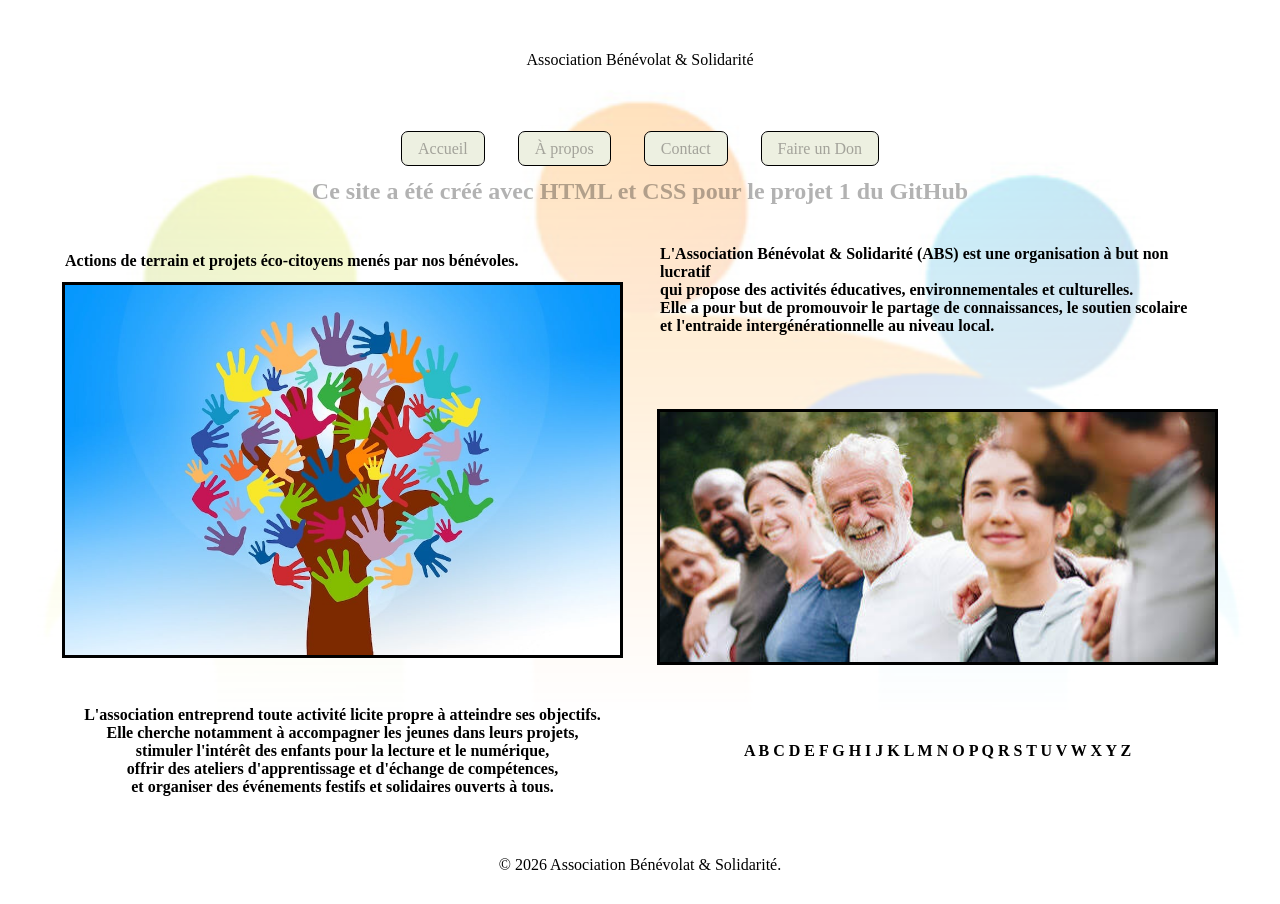
==== index.html @ 7229ab8b "Add files via upload" ====
<!doctype html>
<html lang="fr">
<head>
    <meta charset="UTF-8" />
    <meta name="viewport" content="width=device-width, initial-scale=1.0" />
    <link rel="stylesheet" href="style.css">
    <title>Association Bénévolat & Solidarité</title>
</head>
<body>
    <div class="hero">
        <img src="images.jpg" class="image" alt="Logo de l'association">
        <header class="entete">Association Bénévolat & Solidarité</header>
    </div>

    <div class="container">
        <nav>
    <ul>
        <li><a class="liste" href="index.html">Accueil</a></li>
        <li><a class="liste" href="apropos.html">À propos</a></li>
        <li><a class="liste" href="contact.html">Contact</a></li>
        <li><a class="liste" href="don.html">Faire un Don</a></li>
    </ul>
</nav>

        <h2 style="text-align: center; opacity: 30%;">
            Ce site a été créé avec HTML et CSS pour le projet 1 du GitHub
        </h2>

        <div class="bodies">
            <h4>Actions de terrain et projets éco-citoyens menés par nos bénévoles.<br>
            <img src="bd736a10ebb366404ae9bb1fe3ed3b4e.jpg" class="village" alt="Projet associatif en extérieur"></h4>
            <h4>L'Association Bénévolat & Solidarité (ABS) est une organisation à but non lucratif 
            <br>qui propose des activités éducatives, environnementales et culturelles.
            <br>Elle a pour but de promouvoir le partage de connaissances, le soutien scolaire
            <br>et l'entraide intergénérationnelle au niveau local.
            <img src="images (1).jpg" class="image2" alt=""></h4>
        </div>

        <div class="bodies2">
            <h4>L'association entreprend toute activité licite propre à atteindre ses objectifs.
            <br>Elle cherche notamment à accompagner les jeunes dans leurs projets,
            <br>stimuler l'intérêt des enfants pour la lecture et le numérique,
            <br>offrir des ateliers d'apprentissage et d'échange de compétences,
            <br>et organiser des événements festifs et solidaires ouverts à tous.</h4>
            
            <h4>A B C D E F G H I J K L M N O P Q R S T U V W X Y Z</h4>
        </div>
    </div>

    <footer>
        <p class="footer">&copy; 2026 Association Bénévolat & Solidarité.</p>
    </footer>
</body>
</html>
---- style.css ----
* {
    box-sizing: border-box;
}

html, body {
    max-width: 100%;
    overflow-x: hidden;
    margin: 0;
    padding: 0;
}

.image {
    position: fixed;
    top: 0;
    left: 0;
    width: 100vw;
    height: 100vh;
    object-fit: cover;
    z-index: -1; 
    opacity: 0.3;

    -webkit-mask-image: linear-gradient(to bottom, rgba(0,0,0,1) 0%, rgba(0,0,0,0) 80%);
    mask-image: linear-gradient(to bottom, rgba(0,0,0,1) 0%, rgba(0,0,0,0) 80%);
    
    pointer-events: none;
}

a.liste, button {
    border: none;
    outline: 1px solid black;
    background-color: #edf0e1;
    padding: 8px 16px;
    border-radius: 6px;
    color: #47434372;
    cursor: pointer;
    text-decoration: none;
    transition: background-color 0.2s ease, color 0.2s ease;
}

a.liste:hover, button:hover {
    background-color: #f5b650;
    color: #040404;
}

.hero {
    position: relative;
    width: 100%;
    height: 120px;
}

.entete {
    position: absolute;
    top: 50%;
    left: 50%;
    transform: translate(-50%, -50%);
    margin: 0;
    color: black;
    white-space: nowrap;
}

nav ul {
    width: 100%;
    display: flex;
    justify-content: center;
    gap: 35px;
    list-style: none;
    padding: 0; 
    margin: 20px 0;
}

.bodies, .bodies2 {
    display: flex;
    justify-content: space-between;
    align-items: center;
    gap: 40px;
    max-width: 1150px;
    width: 90%;
    margin: 40px auto 0 auto;
    text-align: left;
}

.bodies > h4, .bodies2 > h4 {
    flex: 1;
    margin: 0;
}

.bodies2 {
    text-align: center;
}

.village {
    outline: black 3px solid;
    width: 100%;
    max-width: 100%;
    height: auto;
    margin-top: 15px;
}

.image2 {
    outline: black 3px solid;
    width: 100%;
    max-width: 600px;
    height: auto;
    max-height: 250px;
    object-fit: cover;
    margin-top: 4.8rem;
}

.footer {
    margin: 60px 0 30px 0;
    text-align: center;
}

@media screen and (max-width: 850px) {
    .bodies, .bodies2 {
        flex-direction: column;
        gap: 30px;
        text-align: center;
    }

    nav ul {
        gap: 15px;
        flex-wrap: wrap;
    }
}
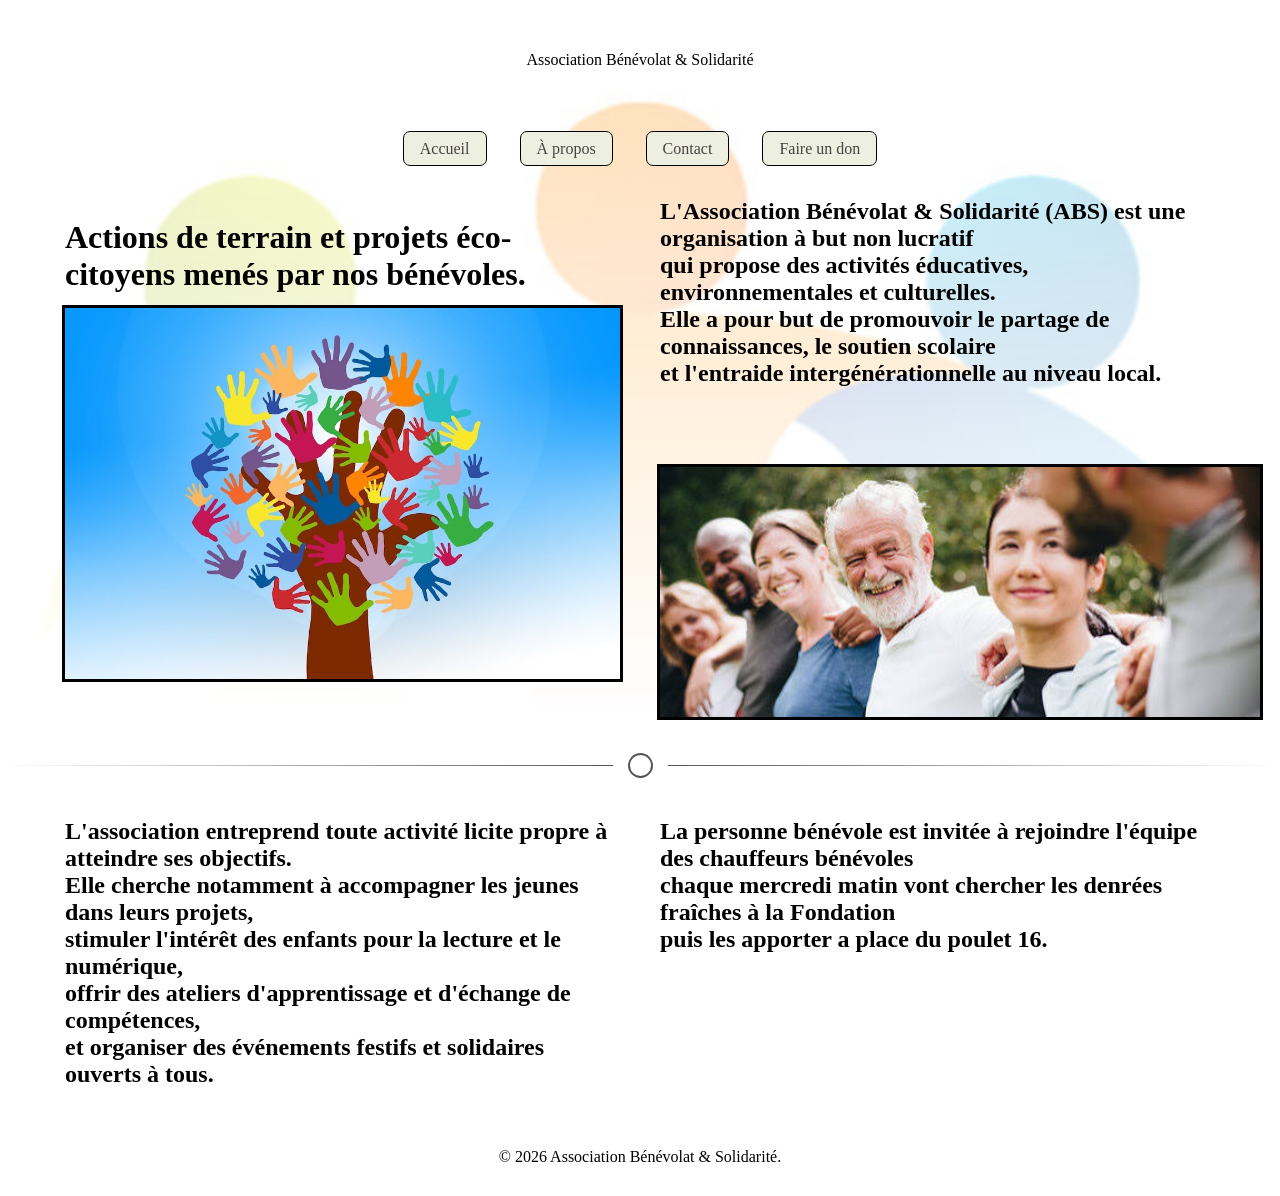
==== commit a19f3951: "Add files via upload" ====
--- a/index.html
+++ b/index.html
@@ -1,14 +1,15 @@
 <!doctype html>
 <html lang="fr">
 <head>
-    <meta charset="UTF-8" />
-    <meta name="viewport" content="width=device-width, initial-scale=1.0" />
+    <meta charset="UTF-8">
+    <meta name="viewport" content="width=device-width, initial-scale=1.0">
     <link rel="stylesheet" href="style.css">
     <title>Association Bénévolat & Solidarité</title>
 </head>
+
 <body>
     <div class="hero">
-        <img src="images.jpg" class="image" alt="Logo de l'association">
+        <img src="./images/images.jpg" class="image" alt="Logo de l'association">
         <header class="entete">Association Bénévolat & Solidarité</header>
     </div>
 
@@ -16,35 +17,38 @@
         <nav>
     <ul>
         <li><a class="liste" href="index.html">Accueil</a></li>
-        <li><a class="liste" href="apropos.html">À propos</a></li>
-        <li><a class="liste" href="contact.html">Contact</a></li>
-        <li><a class="liste" href="don.html">Faire un Don</a></li>
+        <li><a class="liste" href="./apropos/apropos.html">À propos</a></li>
+        <li><a class="liste" href="./contact/contact.html">Contact</a></li>
+        <li><a class="liste" href="./don/don.html">Faire un don</a></li>
     </ul>
 </nav>
-
-        <h2 style="text-align: center; opacity: 30%;">
-            Ce site a été créé avec HTML et CSS pour le projet 1 du GitHub
-        </h2>
+        <main>
 
         <div class="bodies">
-            <h4>Actions de terrain et projets éco-citoyens menés par nos bénévoles.<br>
-            <img src="bd736a10ebb366404ae9bb1fe3ed3b4e.jpg" class="village" alt="Projet associatif en extérieur"></h4>
-            <h4>L'Association Bénévolat & Solidarité (ABS) est une organisation à but non lucratif 
+        <h1>Actions de terrain et projets éco-citoyens menés par nos bénévoles.<br>
+            <img src="./images/bd736a10ebb366404ae9bb1fe3ed3b4e.jpg" class="village" alt="Projet associatif en extérieur"></h1>
+            <h2>L'Association Bénévolat & Solidarité (ABS) est une organisation à but non lucratif 
             <br>qui propose des activités éducatives, environnementales et culturelles.
             <br>Elle a pour but de promouvoir le partage de connaissances, le soutien scolaire
             <br>et l'entraide intergénérationnelle au niveau local.
-            <img src="images (1).jpg" class="image2" alt=""></h4>
+            <img src="./images/images(1).jpg" class="image2" alt="Bénévoles de l'association lors d'une activité"></h2>
+        </div>
+        <div class="custom-divider">
+            <div class="circle"></div>
         </div>
 
         <div class="bodies2">
-            <h4>L'association entreprend toute activité licite propre à atteindre ses objectifs.
+            <h2>L'association entreprend toute activité licite propre à atteindre ses objectifs.
             <br>Elle cherche notamment à accompagner les jeunes dans leurs projets,
             <br>stimuler l'intérêt des enfants pour la lecture et le numérique,
             <br>offrir des ateliers d'apprentissage et d'échange de compétences,
-            <br>et organiser des événements festifs et solidaires ouverts à tous.</h4>
+            <br>et organiser des événements festifs et solidaires ouverts à tous.</h2>
             
-            <h4>A B C D E F G H I J K L M N O P Q R S T U V W X Y Z</h4>
+            <h2>La personne bénévole est invitée à rejoindre l'équipe des chauffeurs bénévoles
+                <br>chaque mercredi matin vont chercher les denrées fraîches à la Fondation
+                <br>puis les apporter a place du poulet 16.</h2>
         </div>
+        </main>
     </div>
 
     <footer>
--- a/style.css
+++ b/style.css
@@ -1,3 +1,25 @@
+/* ==========================================================================
+   VARIABLES CSS (Centralisation des couleurs et espacements)
+   ========================================================================== */
+:root {
+    --bg-button: #edf0e1;
+    --bg-button-hover: #f5b650;
+    --text-color: #474343;
+    --text-dark: #040404;
+    --border-color: #555555;
+    
+    --space-xs: 8px;
+    --space-sm: 15px;
+    --space-md: 30px;
+    --space-lg: 40px;
+    
+    --breakpoint-mobile: 480px;  /* Justification: Ciblage smart-phones / petits écrans */
+    --breakpoint-tablet: 850px;  /* Justification: Bascule vers affichage desktop/tablette large */
+}
+
+/* ==========================================================================
+   RESET & BASE (MOBILE-FIRST par défaut)
+   ========================================================================== */
 * {
     box-sizing: border-box;
 }
@@ -18,28 +40,26 @@
     object-fit: cover;
     z-index: -1; 
     opacity: 0.3;
-
     -webkit-mask-image: linear-gradient(to bottom, rgba(0,0,0,1) 0%, rgba(0,0,0,0) 80%);
     mask-image: linear-gradient(to bottom, rgba(0,0,0,1) 0%, rgba(0,0,0,0) 80%);
-    
     pointer-events: none;
 }
 
 a.liste, button {
     border: none;
     outline: 1px solid black;
-    background-color: #edf0e1;
-    padding: 8px 16px;
+    background-color: var(--bg-button);
+    padding: var(--space-xs) 16px;
     border-radius: 6px;
-    color: #47434372;
+    color: var(--text-color);
     cursor: pointer;
     text-decoration: none;
     transition: background-color 0.2s ease, color 0.2s ease;
 }
 
 a.liste:hover, button:hover {
-    background-color: #f5b650;
-    color: #040404;
+    background-color: var(--bg-button-hover);
+    color: var(--text-dark);
 }
 
 .hero {
@@ -58,34 +78,35 @@
     white-space: nowrap;
 }
 
+/* Navigation - Mobile First */
 nav ul {
     width: 100%;
     display: flex;
     justify-content: center;
-    gap: 35px;
+    gap: var(--space-sm);
+    flex-wrap: wrap;
     list-style: none;
     padding: 0; 
     margin: 20px 0;
 }
 
+/*
+   INTEGRATION GRID & LAYOUT (MOBILE FIRST)
+   Les conteneurs principaux utilisent CSS Grid pour aligner le texte et les visuels.
+*/
 .bodies, .bodies2 {
-    display: flex;
-    justify-content: space-between;
-    align-items: center;
-    gap: 40px;
+    display: grid;
+    grid-template-columns: 1fr; /* 1 seule colonne en mobile */
+    gap: var(--space-md);
     max-width: 1150px;
-    width: 90%;
-    margin: 40px auto 0 auto;
-    text-align: left;
-}
-
-.bodies > h4, .bodies2 > h4 {
-    flex: 1;
+    width: 100%;
+    margin: var(--space-lg) auto 0 auto;
+    text-align: center;
+    font-size: 1em;
+}
+
+.bodies > h2, .bodies2 > h2 {
     margin: 0;
-}
-
-.bodies2 {
-    text-align: center;
 }
 
 .village {
@@ -93,7 +114,7 @@
     width: 100%;
     max-width: 100%;
     height: auto;
-    margin-top: 15px;
+    margin-top: var(--space-sm);
 }
 
 .image2 {
@@ -103,7 +124,7 @@
     height: auto;
     max-height: 250px;
     object-fit: cover;
-    margin-top: 4.8rem;
+    margin-top: 2rem;
 }
 
 .footer {
@@ -111,17 +132,72 @@
     text-align: center;
 }
 
-@media screen and (max-width: 850px) {
+/* Diviseur personnalisé */
+.custom-divider {
+    display: flex;
+    align-items: center;
+    justify-content: center;
+    width: 100%;
+    margin: var(--space-md) 0;
+}
+
+.custom-divider::before,
+.custom-divider::after {
+    content: '';
+    flex: 1;
+    height: 1px;
+}
+
+.custom-divider::before {
+    background: linear-gradient(to right, transparent, var(--border-color));
+}
+
+.custom-divider::after {
+    background: linear-gradient(to left, transparent, var(--border-color));
+}
+
+.custom-divider .circle {
+    width: 25px;
+    height: 25px;
+    border: 2px solid var(--border-color);
+    border-radius: 50%;
+    margin: 0 var(--space-sm);
+    box-shadow: 0 0 8px rgba(255, 255, 255, 0.2);
+    flex-shrink: 0;
+}
+
+/* ==========================================================================
+   RESPONSIVE - ENRICHISSEMENT PROGRESSIF (MEDIA QUERIES MIN-WIDTH)
+   ========================================================================== */
+
+/* BREAKPOINT 1 : Smartphone moyen vers Tablette (480px) */
+/* Justification : Ajustement des marges et espacements du menu pour petits écrans */
+@media screen and (min-width: 480px) {
+    nav ul {
+        gap: 20px;
+    }
+    .image2 {
+        margin-top: 3rem;
+    }
+}
+
+/* BREAKPOINT 2 : Tablette vers Desktop (850px) */
+/* Justification : Passage du layout 1 colonne vers 2 colonnes (Grid desktop) */
+@media screen and (min-width: 850px) {
+    nav ul {
+        gap: 35px;
+        flex-wrap: nowrap;
+    }
+
     .bodies, .bodies2 {
-        flex-direction: column;
-        gap: 30px;
-        text-align: center;
-    }
-
-    nav ul {
-        gap: 15px;
-        flex-wrap: wrap;
-    }
-}
-
-
+        grid-template-columns: 1fr 1fr; /* Passage sur 2 colonnes via Grid */
+        gap: var(--space-lg);
+        text-align: left;
+        width: 110%;
+    }
+
+    .image2 {
+        width: 150%;
+        margin-top: 5rem;
+    }
+}
